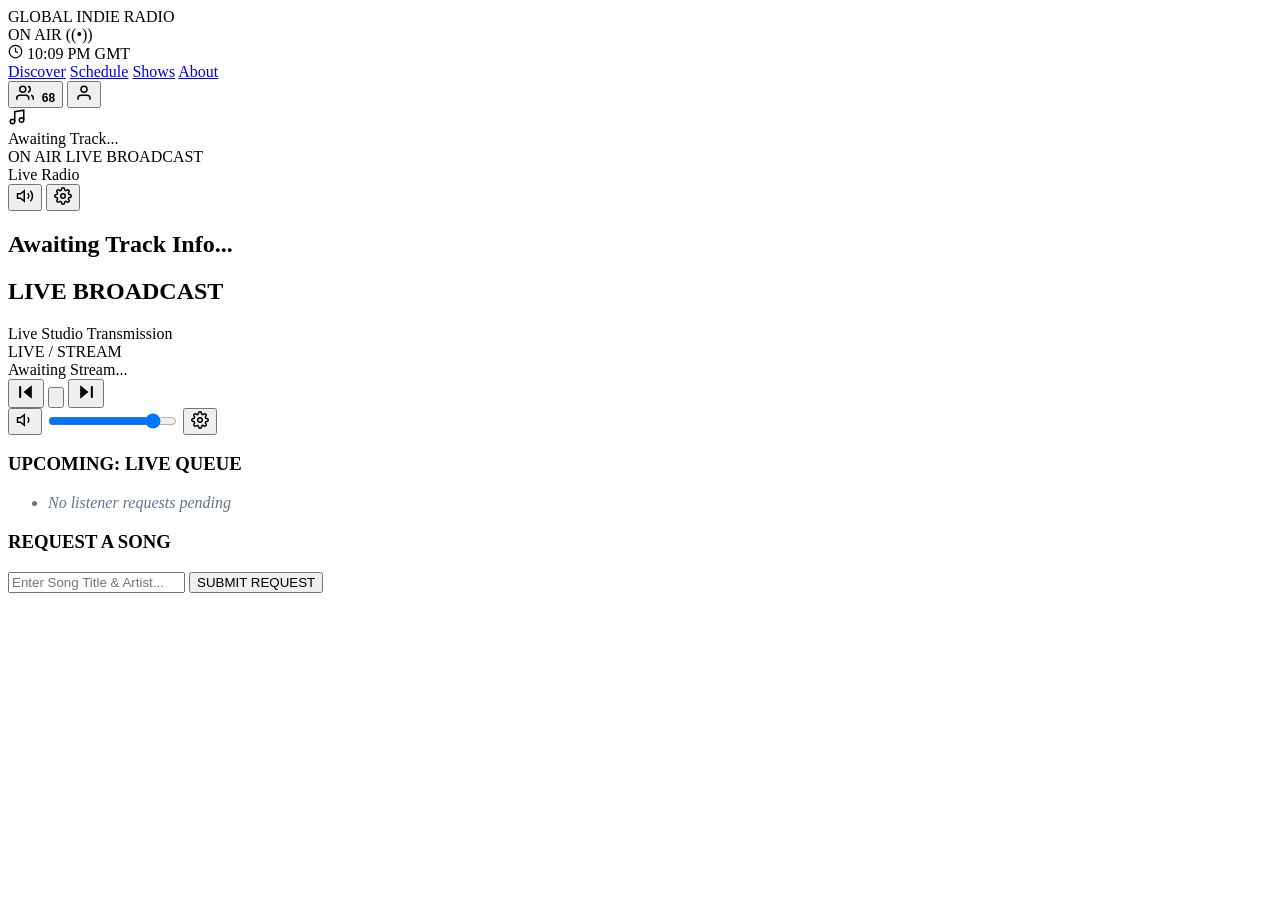
==== publish_build/Web/Assets/index.html @ b12333d2 "feat: add core application features, audio services, network discovery, and installer setup" ====
<!DOCTYPE html>
<html lang="en">
<head>
    <meta charset="UTF-8">
    <meta name="viewport" content="width=device-width, initial-scale=1.0">
    <title id="webTitle">Global Indie Radio - Live Broadcast</title>
    <link rel="preconnect" href="https://fonts.googleapis.com">
    <link rel="preconnect" href="https://fonts.gstatic.com" crossorigin>
    <link href="https://fonts.googleapis.com/css2?family=Inter:wght@400;500;600;700;800&display=swap" rel="stylesheet">
    <link rel="stylesheet" href="/assets/player.css">
</head>
<body>
    <!-- Top Navigation Header -->
    <header class="player-header">
        <div class="header-left">
            <span class="station-brand" id="stationBrand">GLOBAL INDIE RADIO</span>
            <div class="on-air-pill" id="onAirPill">
                <span class="pill-dot"></span>
                <span class="pill-text">ON AIR</span>
                <span class="broadcast-waves">((•))</span>
            </div>
        </div>

        <div class="header-center">
            <div class="clock-pill" id="liveClock">
                <svg width="15" height="15" viewBox="0 0 24 24" fill="none" stroke="currentColor" stroke-width="2">
                    <circle cx="12" cy="12" r="10"></circle>
                    <polyline points="12 6 12 12 16 14"></polyline>
                </svg>
                <span id="clockTime">10:09 PM GMT</span>
            </div>
        </div>

        <div class="header-right">
            <nav class="nav-links" id="navLinksContainer">
                <a href="#discover" class="nav-link">Discover</a>
                <a href="#schedule" class="nav-link">Schedule</a>
                <a href="#shows" class="nav-link">Shows</a>
                <a href="#about" class="nav-link">About</a>
            </nav>
            <div class="header-icons">
                <button class="icon-btn" title="Listeners">
                    <svg width="18" height="18" viewBox="0 0 24 24" fill="none" stroke="currentColor" stroke-width="2">
                        <path d="M17 21v-2a4 4 0 0 0-4-4H5a4 4 0 0 0-4 4v2"></path>
                        <circle cx="9" cy="7" r="4"></circle>
                        <path d="M23 21v-2a4 4 0 0 0-3-3.87"></path>
                        <path d="M16 3.13a4 4 0 0 1 0 7.75"></path>
                    </svg>
                    <span id="listenerCount" style="font-size: 12px; margin-left: 4px; font-weight: 600;">68</span>
                </button>
                <button class="icon-btn" title="User Profile">
                    <svg width="18" height="18" viewBox="0 0 24 24" fill="none" stroke="currentColor" stroke-width="2">
                        <path d="M20 21v-2a4 4 0 0 0-4-4H8a4 4 0 0 0-4 4v2"></path>
                        <circle cx="12" cy="7" r="4"></circle>
                    </svg>
                </button>
            </div>
        </div>
    </header>

    <!-- Main Content Container -->
    <main class="player-main-container">
        <!-- LEFT: Primary Broadcast Player Card -->
        <section class="broadcast-player-card">
            <div class="player-top-row">
                <!-- Album Artwork -->
                <div class="album-art-wrap">
                    <div class="album-art-image loading" id="albumArt">
                        <!-- Dynamic Loading Animation (shown when awaiting info) -->
                        <div class="album-art-loader" id="albumLoader">
                            <div class="loader-radar">
                                <span class="radar-ring"></span>
                                <span class="radar-ring"></span>
                                <span class="radar-ring"></span>
                                <div class="loader-icon">
                                    <svg width="18" height="18" viewBox="0 0 24 24" fill="none" stroke="currentColor" stroke-width="2">
                                        <path d="M9 18V5l12-2v13"></path>
                                        <circle cx="6" cy="18" r="3"></circle>
                                        <circle cx="18" cy="16" r="3"></circle>
                                    </svg>
                                </div>
                            </div>
                            <span class="loader-text">Awaiting Track...</span>
                        </div>

                        <!-- Live Track Artwork Overlay (displayed when info is received) -->
                        <div class="album-art-overlay" id="albumOverlay">
                            <span class="album-badge" id="albumBadge">ON AIR</span>
                            <span class="album-sub" id="albumSub">LIVE BROADCAST</span>
                        </div>
                    </div>
                </div>

                <!-- Track & Show Metadata + Live Waveform -->
                <div class="meta-and-waveform meta-loading" id="metaContainer">
                    <div class="meta-header-icons">
                        <span class="genre-tag" id="trackGenre">Live Radio</span>
                        <div class="top-action-icons">
                            <button class="action-icon-btn" title="Audio Stream">
                                <svg width="18" height="18" viewBox="0 0 24 24" fill="none" stroke="currentColor" stroke-width="2">
                                    <polygon points="11 5 6 9 2 9 2 15 6 15 11 19 11 5"></polygon>
                                    <path d="M19.07 4.93a10 10 0 0 1 0 14.14M15.54 8.46a5 5 0 0 1 0 7.07"></path>
                                </svg>
                            </button>
                            <button class="action-icon-btn" title="Settings">
                                <svg width="18" height="18" viewBox="0 0 24 24" fill="none" stroke="currentColor" stroke-width="2">
                                    <circle cx="12" cy="12" r="3"></circle>
                                    <path d="M19.4 15a1.65 1.65 0 0 0 .33 1.82l.06.06a2 2 0 0 1 0 2.83 2 2 0 0 1-2.83 0l-.06-.06a1.65 1.65 0 0 0-1.82-.33 1.65 1.65 0 0 0-1 1.51V21a2 2 0 0 1-2 2 2 2 0 0 1-2-2v-.09A1.65 1.65 0 0 0 9 19.4a1.65 1.65 0 0 0-1.82.33l-.06.06a2 2 0 0 1-2.83 0 2 2 0 0 1 0-2.83l.06-.06a1.65 1.65 0 0 0 .33-1.82 1.65 1.65 0 0 0-1.51-1H3a2 2 0 0 1-2-2 2 2 0 0 1 2-2h.09A1.65 1.65 0 0 0 4.6 9a1.65 1.65 0 0 0-.33-1.82l-.06-.06a2 2 0 0 1 0-2.83 2 2 0 0 1 2.83 0l.06.06a1.65 1.65 0 0 0 1.82.33H9a1.65 1.65 0 0 0 1-1.51V3a2 2 0 0 1 2-2 2 2 0 0 1 2 2v.09a1.65 1.65 0 0 0 1 1.51 1.65 1.65 0 0 0 1.82-.33l.06-.06a2 2 0 0 1 2.83 0 2 2 0 0 1 0 2.83l-.06.06a1.65 1.65 0 0 0-.33 1.82V9a1.65 1.65 0 0 0 1.51 1H21a2 2 0 0 1 2 2 2 2 0 0 1-2 2h-.09a1.65 1.65 0 0 0-1.51 1z"></path>
                                </svg>
                            </button>
                        </div>
                    </div>

                    <h1 class="track-title" id="trackTitle">Awaiting Track Info...</h1>
                    <h2 class="track-artist" id="trackArtist">LIVE BROADCAST</h2>
                    <div class="show-subtitle" id="showSubtitle">Live Studio Transmission</div>

                    <!-- Live Ambient Waveform Graphic -->
                    <div class="waveform-container">
                        <div class="wave-bar"></div>
                        <div class="wave-bar"></div>
                        <div class="wave-bar"></div>
                        <div class="wave-bar"></div>
                        <div class="wave-bar"></div>
                        <div class="wave-bar"></div>
                        <div class="wave-bar"></div>
                        <div class="wave-bar"></div>
                        <div class="wave-bar"></div>
                        <div class="wave-bar"></div>
                        <div class="wave-bar"></div>
                        <div class="wave-bar"></div>
                        <div class="wave-bar"></div>
                        <div class="wave-bar"></div>
                        <div class="wave-bar"></div>
                        <div class="wave-bar"></div>
                    </div>
                </div>
            </div>

            <!-- Scrub / Progress Line -->
            <div class="scrub-container">
                <div class="scrub-track">
                    <div class="scrub-fill" id="scrubFill">
                        <div class="scrub-thumb"></div>
                    </div>
                </div>
                <div class="time-readout">
                    <span id="currentTime">LIVE</span> / <span id="totalTime">STREAM</span>
                </div>
            </div>

            <!-- Bottom Transport & Volume Controls -->
            <div class="player-bottom-bar">
                <div class="bottom-track-name" id="bottomTrackName">Awaiting Stream...</div>

                <div class="center-playback-controls">
                    <button class="transport-btn" title="Previous Track">
                        <svg width="20" height="20" viewBox="0 0 24 24" fill="currentColor">
                            <polygon points="19 20 9 12 19 4 19 20"></polygon>
                            <line x1="5" y1="19" x2="5" y2="5" stroke="currentColor" stroke-width="2.5"></line>
                        </svg>
                    </button>

                    <!-- Huge Glowing Circular Play/Pause Button -->
                    <button class="large-play-button" id="playBtn" title="Play / Pause">
                        <svg class="icon-play" viewBox="0 0 24 24" fill="currentColor">
                            <polygon points="5 3 19 12 5 21 5 3"></polygon>
                        </svg>
                        <svg class="icon-pause" viewBox="0 0 24 24" fill="currentColor" style="display: none;">
                            <rect x="6" y="4" width="4" height="16"></rect>
                            <rect x="14" y="4" width="4" height="16"></rect>
                        </svg>
                    </button>

                    <button class="transport-btn" title="Next Track">
                        <svg width="20" height="20" viewBox="0 0 24 24" fill="currentColor">
                            <polygon points="5 4 15 12 5 20 5 4"></polygon>
                            <line x1="19" y1="5" x2="19" y2="19" stroke="currentColor" stroke-width="2.5"></line>
                        </svg>
                    </button>
                </div>

                <div class="volume-and-settings">
                    <button class="action-icon-btn" title="Volume">
                        <svg width="18" height="18" viewBox="0 0 24 24" fill="none" stroke="currentColor" stroke-width="2">
                            <polygon points="11 5 6 9 2 9 2 15 6 15 11 19 11 5"></polygon>
                            <path d="M15.54 8.46a5 5 0 0 1 0 7.07"></path>
                        </svg>
                    </button>
                    <input type="range" class="volume-slider" id="volumeSlider" min="0" max="1" step="0.02" value="0.85">
                    <button class="action-icon-btn" title="Audio Settings">
                        <svg width="18" height="18" viewBox="0 0 24 24" fill="none" stroke="currentColor" stroke-width="2">
                            <circle cx="12" cy="12" r="3"></circle>
                            <path d="M19.4 15a1.65 1.65 0 0 0 .33 1.82l.06.06a2 2 0 0 1 0 2.83 2 2 0 0 1-2.83 0l-.06-.06a1.65 1.65 0 0 0-1.82-.33 1.65 1.65 0 0 0-1 1.51V21a2 2 0 0 1-2 2 2 2 0 0 1-2-2v-.09A1.65 1.65 0 0 0 9 19.4a1.65 1.65 0 0 0-1.82.33l-.06.06a2 2 0 0 1-2.83 0 2 2 0 0 1 0-2.83l.06-.06a1.65 1.65 0 0 0 .33-1.82 1.65 1.65 0 0 0-1.51-1H3a2 2 0 0 1-2-2 2 2 0 0 1 2-2h.09A1.65 1.65 0 0 0 4.6 9a1.65 1.65 0 0 0-.33-1.82l-.06-.06a2 2 0 0 1 0-2.83 2 2 0 0 1 2.83 0l.06.06a1.65 1.65 0 0 0 1.82.33H9a1.65 1.65 0 0 0 1-1.51V3a2 2 0 0 1 2-2 2 2 0 0 1 2 2v.09a1.65 1.65 0 0 0 1 1.51 1.65 1.65 0 0 0 1.82-.33l.06-.06a2 2 0 0 1 2.83 0 2 2 0 0 1 0 2.83l-.06.06a1.65 1.65 0 0 0-.33 1.82V9a1.65 1.65 0 0 0 1.51 1H21a2 2 0 0 1 2 2 2 2 0 0 1-2 2h-.09a1.65 1.65 0 0 0-1.51 1z"></path>
                        </svg>
                    </button>
                </div>
            </div>

            <audio id="audioElement" preload="none"></audio>
        </section>

        <!-- RIGHT: Live Queue & Song Request Cards -->
        <aside class="sidebar-cards">
            <!-- UPCOMING: LIVE QUEUE -->
            <div class="sidebar-card">
                <h3 class="sidebar-title">UPCOMING: LIVE QUEUE</h3>
                <ul class="queue-list" id="queueList">
                    <li class="queue-item" style="color: #64748b; font-style: italic; justify-content: center;">
                        <span>No listener requests pending</span>
                    </li>
                </ul>
            </div>

            <!-- REQUEST A SONG -->
            <div class="sidebar-card">
                <h3 class="sidebar-title">REQUEST A SONG</h3>
                <form id="requestForm" class="request-form">
                    <input type="text" id="requestInput" class="request-input" placeholder="Enter Song Title & Artist..." required autocomplete="off">
                    <button type="submit" class="submit-request-btn">SUBMIT REQUEST</button>
                </form>
                <div id="requestSuccess" class="request-success-msg" style="display: none;">Request submitted to DJ!</div>
            </div>
        </aside>
    </main>

    <script src="/assets/player.js"></script>
</body>
</html>
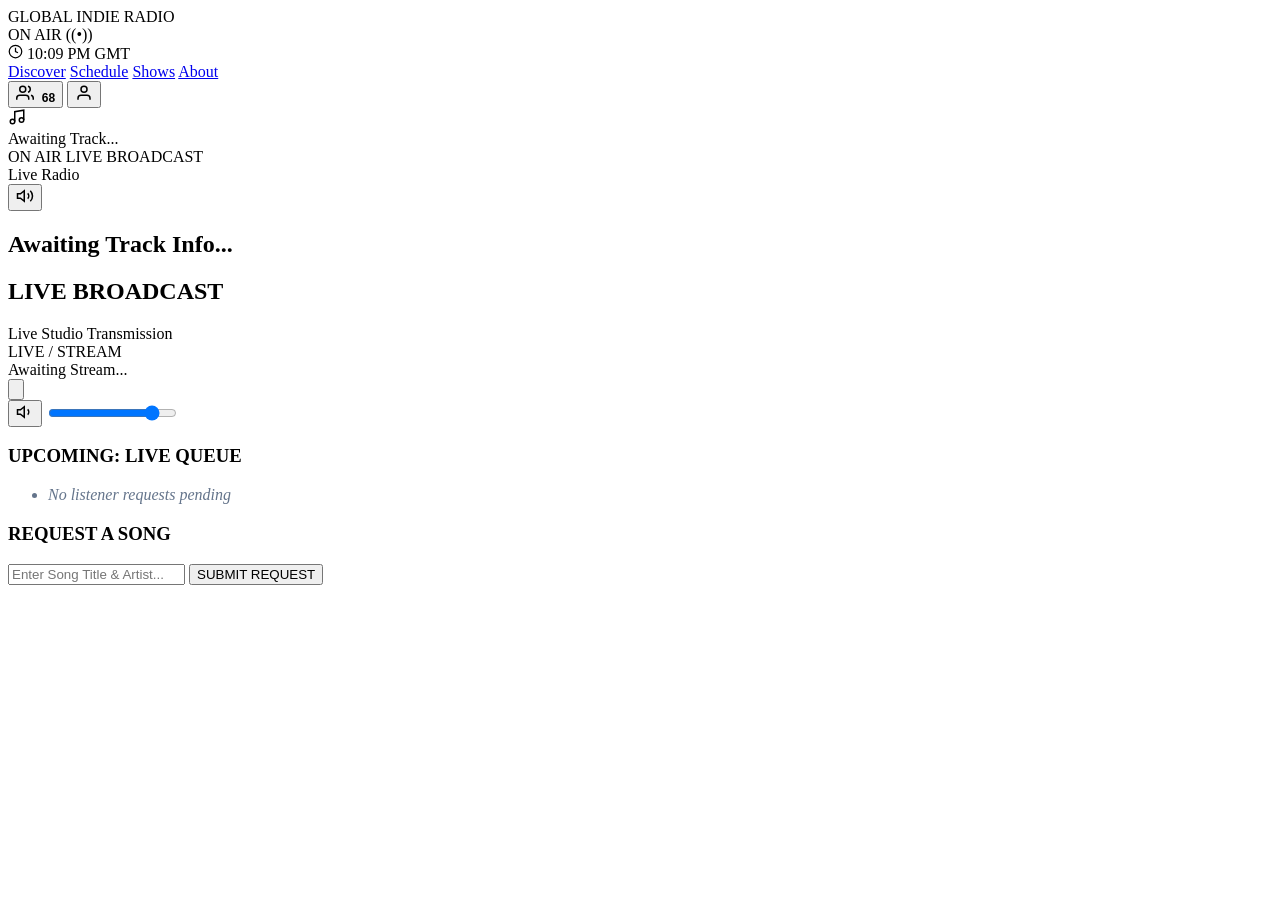
==== commit 9b6d928e: "feat: add live broadcast web player UI and application build artifacts" ====
--- a/publish_build/Web/Assets/index.html
+++ b/publish_build/Web/Assets/index.html
@@ -96,18 +96,12 @@
                     <div class="meta-header-icons">
                         <span class="genre-tag" id="trackGenre">Live Radio</span>
                         <div class="top-action-icons">
-                            <button class="action-icon-btn" title="Audio Stream">
+                            <button class="action-icon-btn" title="Live Radio Stream">
                                 <svg width="18" height="18" viewBox="0 0 24 24" fill="none" stroke="currentColor" stroke-width="2">
                                     <polygon points="11 5 6 9 2 9 2 15 6 15 11 19 11 5"></polygon>
                                     <path d="M19.07 4.93a10 10 0 0 1 0 14.14M15.54 8.46a5 5 0 0 1 0 7.07"></path>
                                 </svg>
                             </button>
-                            <button class="action-icon-btn" title="Settings">
-                                <svg width="18" height="18" viewBox="0 0 24 24" fill="none" stroke="currentColor" stroke-width="2">
-                                    <circle cx="12" cy="12" r="3"></circle>
-                                    <path d="M19.4 15a1.65 1.65 0 0 0 .33 1.82l.06.06a2 2 0 0 1 0 2.83 2 2 0 0 1-2.83 0l-.06-.06a1.65 1.65 0 0 0-1.82-.33 1.65 1.65 0 0 0-1 1.51V21a2 2 0 0 1-2 2 2 2 0 0 1-2-2v-.09A1.65 1.65 0 0 0 9 19.4a1.65 1.65 0 0 0-1.82.33l-.06.06a2 2 0 0 1-2.83 0 2 2 0 0 1 0-2.83l.06-.06a1.65 1.65 0 0 0 .33-1.82 1.65 1.65 0 0 0-1.51-1H3a2 2 0 0 1-2-2 2 2 0 0 1 2-2h.09A1.65 1.65 0 0 0 4.6 9a1.65 1.65 0 0 0-.33-1.82l-.06-.06a2 2 0 0 1 0-2.83 2 2 0 0 1 2.83 0l.06.06a1.65 1.65 0 0 0 1.82.33H9a1.65 1.65 0 0 0 1-1.51V3a2 2 0 0 1 2-2 2 2 0 0 1 2 2v.09a1.65 1.65 0 0 0 1 1.51 1.65 1.65 0 0 0 1.82-.33l.06-.06a2 2 0 0 1 2.83 0 2 2 0 0 1 0 2.83l-.06.06a1.65 1.65 0 0 0-.33 1.82V9a1.65 1.65 0 0 0 1.51 1H21a2 2 0 0 1 2 2 2 2 0 0 1-2 2h-.09a1.65 1.65 0 0 0-1.51 1z"></path>
-                                </svg>
-                            </button>
                         </div>
                     </div>
 
@@ -154,15 +148,8 @@
                 <div class="bottom-track-name" id="bottomTrackName">Awaiting Stream...</div>
 
                 <div class="center-playback-controls">
-                    <button class="transport-btn" title="Previous Track">
-                        <svg width="20" height="20" viewBox="0 0 24 24" fill="currentColor">
-                            <polygon points="19 20 9 12 19 4 19 20"></polygon>
-                            <line x1="5" y1="19" x2="5" y2="5" stroke="currentColor" stroke-width="2.5"></line>
-                        </svg>
-                    </button>
-
                     <!-- Huge Glowing Circular Play/Pause Button -->
-                    <button class="large-play-button" id="playBtn" title="Play / Pause">
+                    <button class="large-play-button" id="playBtn" title="Play Live Stream">
                         <svg class="icon-play" viewBox="0 0 24 24" fill="currentColor">
                             <polygon points="5 3 19 12 5 21 5 3"></polygon>
                         </svg>
@@ -171,33 +158,25 @@
                             <rect x="14" y="4" width="4" height="16"></rect>
                         </svg>
                     </button>
-
-                    <button class="transport-btn" title="Next Track">
-                        <svg width="20" height="20" viewBox="0 0 24 24" fill="currentColor">
-                            <polygon points="5 4 15 12 5 20 5 4"></polygon>
-                            <line x1="19" y1="5" x2="19" y2="19" stroke="currentColor" stroke-width="2.5"></line>
-                        </svg>
-                    </button>
                 </div>
 
                 <div class="volume-and-settings">
-                    <button class="action-icon-btn" title="Volume">
-                        <svg width="18" height="18" viewBox="0 0 24 24" fill="none" stroke="currentColor" stroke-width="2">
+                    <button class="action-icon-btn" id="volumeBtn" title="Mute / Unmute">
+                        <svg class="icon-vol-on" width="18" height="18" viewBox="0 0 24 24" fill="none" stroke="currentColor" stroke-width="2">
                             <polygon points="11 5 6 9 2 9 2 15 6 15 11 19 11 5"></polygon>
                             <path d="M15.54 8.46a5 5 0 0 1 0 7.07"></path>
                         </svg>
+                        <svg class="icon-vol-mute" width="18" height="18" viewBox="0 0 24 24" fill="none" stroke="currentColor" stroke-width="2" style="display: none;">
+                            <polygon points="11 5 6 9 2 9 2 15 6 15 11 19 11 5"></polygon>
+                            <line x1="23" y1="9" x2="17" y2="15"></line>
+                            <line x1="17" y1="9" x2="23" y2="15"></line>
+                        </svg>
                     </button>
-                    <input type="range" class="volume-slider" id="volumeSlider" min="0" max="1" step="0.02" value="0.85">
-                    <button class="action-icon-btn" title="Audio Settings">
-                        <svg width="18" height="18" viewBox="0 0 24 24" fill="none" stroke="currentColor" stroke-width="2">
-                            <circle cx="12" cy="12" r="3"></circle>
-                            <path d="M19.4 15a1.65 1.65 0 0 0 .33 1.82l.06.06a2 2 0 0 1 0 2.83 2 2 0 0 1-2.83 0l-.06-.06a1.65 1.65 0 0 0-1.82-.33 1.65 1.65 0 0 0-1 1.51V21a2 2 0 0 1-2 2 2 2 0 0 1-2-2v-.09A1.65 1.65 0 0 0 9 19.4a1.65 1.65 0 0 0-1.82.33l-.06.06a2 2 0 0 1-2.83 0 2 2 0 0 1 0-2.83l.06-.06a1.65 1.65 0 0 0 .33-1.82 1.65 1.65 0 0 0-1.51-1H3a2 2 0 0 1-2-2 2 2 0 0 1 2-2h.09A1.65 1.65 0 0 0 4.6 9a1.65 1.65 0 0 0-.33-1.82l-.06-.06a2 2 0 0 1 0-2.83 2 2 0 0 1 2.83 0l.06.06a1.65 1.65 0 0 0 1.82.33H9a1.65 1.65 0 0 0 1-1.51V3a2 2 0 0 1 2-2 2 2 0 0 1 2 2v.09a1.65 1.65 0 0 0 1 1.51 1.65 1.65 0 0 0 1.82-.33l.06-.06a2 2 0 0 1 2.83 0 2 2 0 0 1 0 2.83l-.06.06a1.65 1.65 0 0 0-.33 1.82V9a1.65 1.65 0 0 0 1.51 1H21a2 2 0 0 1 2 2 2 2 0 0 1-2 2h-.09a1.65 1.65 0 0 0-1.51 1z"></path>
-                        </svg>
-                    </button>
-                </div>
-            </div>
-
-            <audio id="audioElement" preload="none"></audio>
+                    <input type="range" class="volume-slider" id="volumeSlider" min="0" max="1" step="0.01" value="0.85">
+                </div>
+            </div>
+
+            <audio id="audioElement" preload="none" crossorigin="anonymous"></audio>
         </section>
 
         <!-- RIGHT: Live Queue & Song Request Cards -->
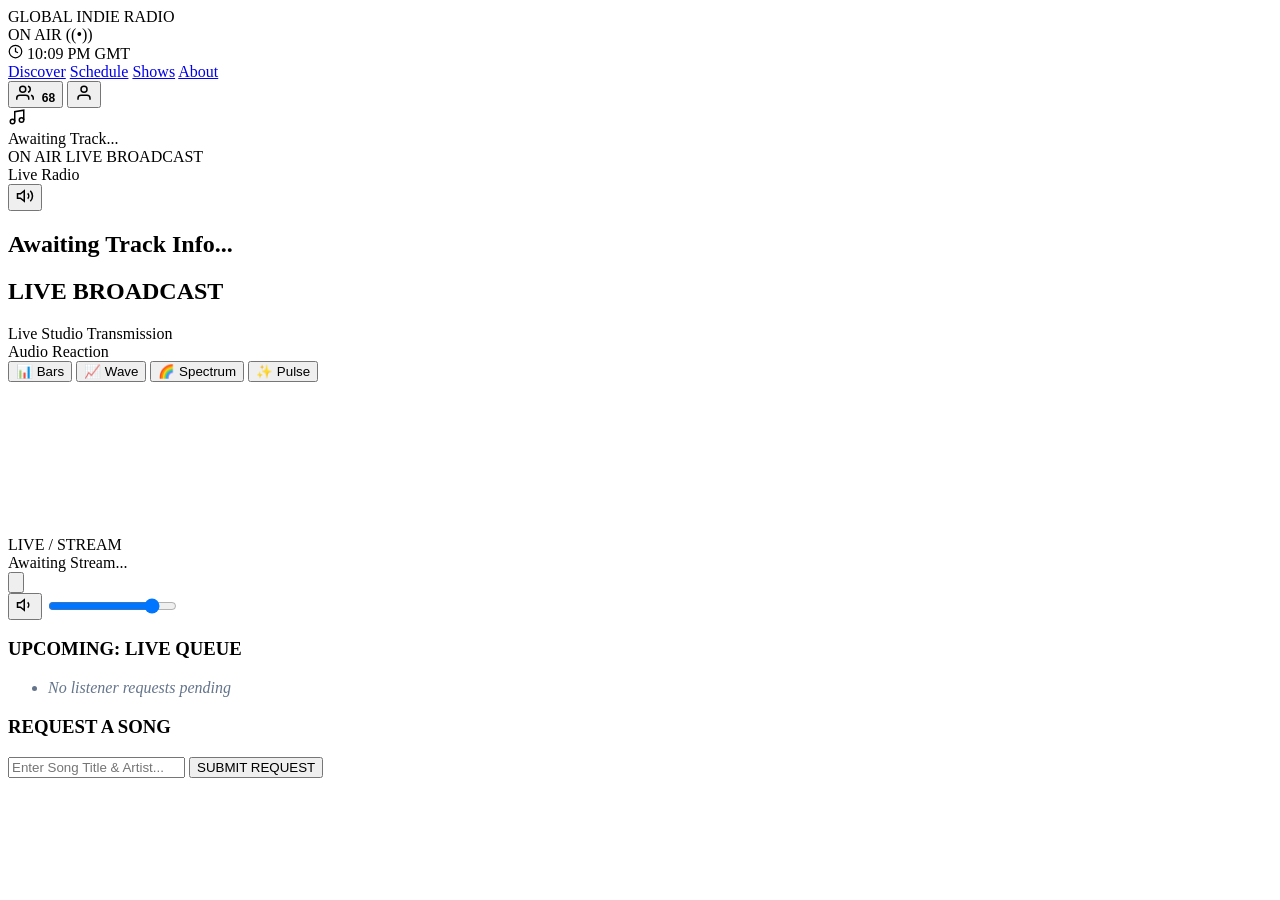
==== commit e8f1731c: "feat: add Scrim audio capture, HTTP streaming server, and web player frontend assets" ====
--- a/publish_build/Web/Assets/index.html
+++ b/publish_build/Web/Assets/index.html
@@ -109,24 +109,20 @@
                     <h2 class="track-artist" id="trackArtist">LIVE BROADCAST</h2>
                     <div class="show-subtitle" id="showSubtitle">Live Studio Transmission</div>
 
-                    <!-- Live Ambient Waveform Graphic -->
-                    <div class="waveform-container">
-                        <div class="wave-bar"></div>
-                        <div class="wave-bar"></div>
-                        <div class="wave-bar"></div>
-                        <div class="wave-bar"></div>
-                        <div class="wave-bar"></div>
-                        <div class="wave-bar"></div>
-                        <div class="wave-bar"></div>
-                        <div class="wave-bar"></div>
-                        <div class="wave-bar"></div>
-                        <div class="wave-bar"></div>
-                        <div class="wave-bar"></div>
-                        <div class="wave-bar"></div>
-                        <div class="wave-bar"></div>
-                        <div class="wave-bar"></div>
-                        <div class="wave-bar"></div>
-                        <div class="wave-bar"></div>
+                    <!-- Live Visualizer & Multi-Mode Reaction Offers -->
+                    <div class="visualizer-wrapper">
+                        <div class="visualizer-toolbar">
+                            <span class="visualizer-title">Audio Reaction</span>
+                            <div class="vis-modes-group" id="visModeGroup">
+                                <button class="vis-mode-btn active" data-mode="bars" title="Classic Dynamic Equalizer Bars">📊 Bars</button>
+                                <button class="vis-mode-btn" data-mode="wave" title="Smooth Oscilloscope Waveform">📈 Wave</button>
+                                <button class="vis-mode-btn" data-mode="spectrum" title="Multi-Frequency Harmonic Spectrum">🌈 Spectrum</button>
+                                <button class="vis-mode-btn" data-mode="pulse" title="Rhythmic Radial Bass Pulse">✨ Pulse</button>
+                            </div>
+                        </div>
+                        <div class="waveform-container" id="visualizerContainer">
+                            <canvas id="visualizerCanvas"></canvas>
+                        </div>
                     </div>
                 </div>
             </div>
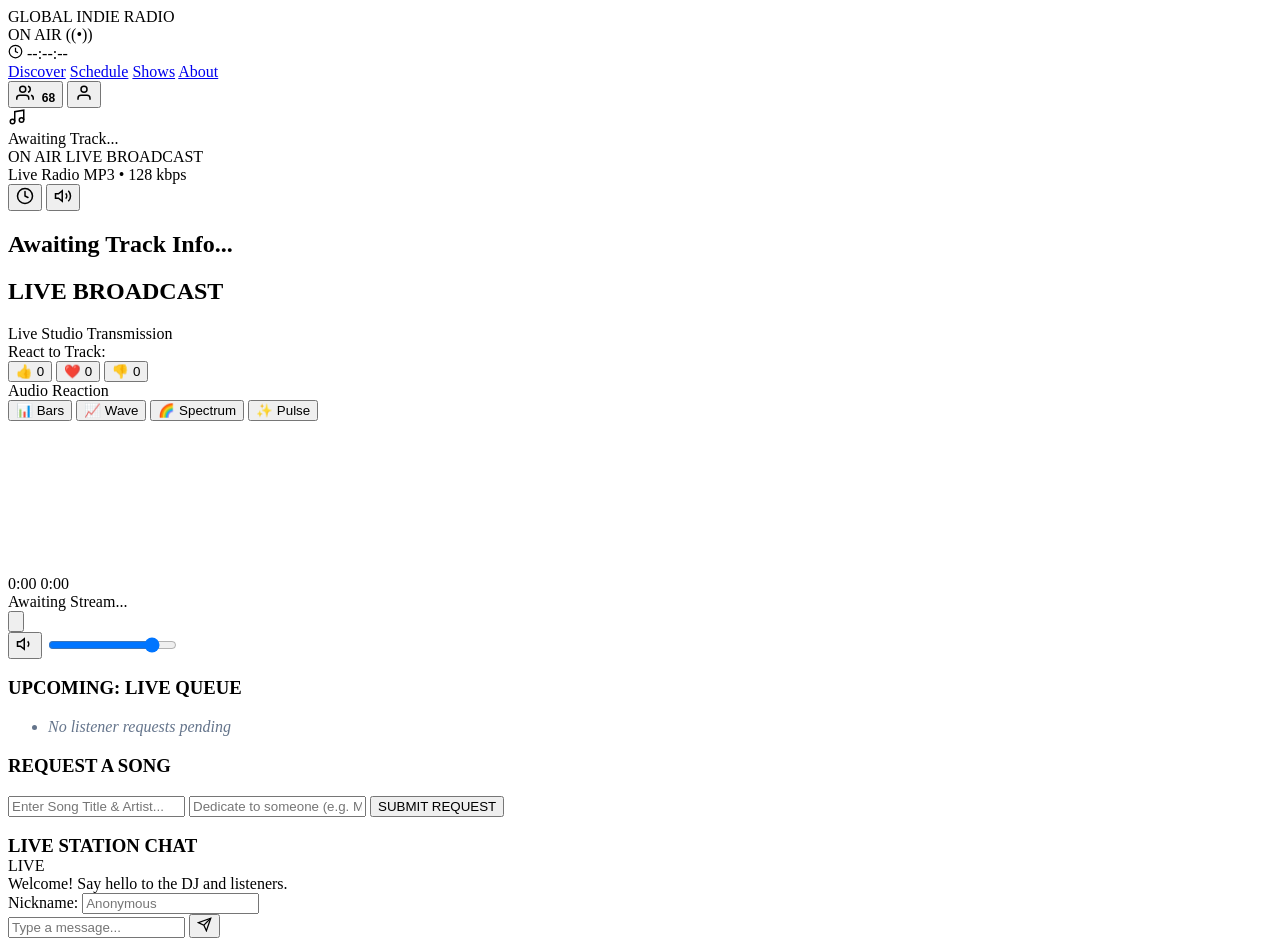
==== commit fffc990b: "feat: implement HTTP stream server with TCP bridge fallback and web player assets" ====
--- a/publish_build/Web/Assets/index.html
+++ b/publish_build/Web/Assets/index.html
@@ -4,6 +4,13 @@
     <meta charset="UTF-8">
     <meta name="viewport" content="width=device-width, initial-scale=1.0">
     <title id="webTitle">Global Indie Radio - Live Broadcast</title>
+    <link rel="manifest" href="/manifest.webmanifest">
+    <link rel="icon" type="image/svg+xml" href="/assets/icon.svg">
+    <link rel="apple-touch-icon" href="/assets/icon-192.png">
+    <meta name="theme-color" content="#0d0f12">
+    <meta name="apple-mobile-web-app-capable" content="yes">
+    <meta name="apple-mobile-web-app-status-bar-style" content="black-translucent">
+    <meta name="apple-mobile-web-app-title" content="Scrim">
     <link rel="preconnect" href="https://fonts.googleapis.com">
     <link rel="preconnect" href="https://fonts.gstatic.com" crossorigin>
     <link href="https://fonts.googleapis.com/css2?family=Inter:wght@400;500;600;700;800&display=swap" rel="stylesheet">
@@ -27,7 +34,7 @@
                     <circle cx="12" cy="12" r="10"></circle>
                     <polyline points="12 6 12 12 16 14"></polyline>
                 </svg>
-                <span id="clockTime">10:09 PM GMT</span>
+                <span id="clockTime">--:--:--</span>
             </div>
         </div>
 
@@ -39,6 +46,14 @@
                 <a href="#about" class="nav-link">About</a>
             </nav>
             <div class="header-icons">
+                <button class="icon-btn pwa-install-btn" id="pwaInstallBtn" title="Install Scrim as Desktop or Mobile App" style="display: none;">
+                    <svg width="15" height="15" viewBox="0 0 24 24" fill="none" stroke="currentColor" stroke-width="2">
+                        <path d="M21 15v4a2 2 0 0 1-2 2H5a2 2 0 0 1-2-2v-4"></path>
+                        <polyline points="7 10 12 15 17 10"></polyline>
+                        <line x1="12" y1="15" x2="12" y2="3"></line>
+                    </svg>
+                    <span class="pwa-btn-text">Install App</span>
+                </button>
                 <button class="icon-btn" title="Listeners">
                     <svg width="18" height="18" viewBox="0 0 24 24" fill="none" stroke="currentColor" stroke-width="2">
                         <path d="M17 21v-2a4 4 0 0 0-4-4H5a4 4 0 0 0-4 4v2"></path>
@@ -94,13 +109,31 @@
                 <!-- Track & Show Metadata + Live Waveform -->
                 <div class="meta-and-waveform meta-loading" id="metaContainer">
                     <div class="meta-header-icons">
-                        <span class="genre-tag" id="trackGenre">Live Radio</span>
+                        <div class="meta-tags-group">
+                            <span class="genre-tag" id="trackGenre">Live Radio</span>
+                            <span class="stream-quality-pill" id="streamQualityPill" title="Broadcast Format & Bitrate">
+                                <span class="quality-format" id="streamFormat">MP3</span>
+                                <span class="quality-separator">•</span>
+                                <span class="quality-bitrate" id="streamBitrate">128 kbps</span>
+                            </span>
+                        </div>
                         <div class="top-action-icons">
-                            <button class="action-icon-btn" title="Live Radio Stream">
-                                <svg width="18" height="18" viewBox="0 0 24 24" fill="none" stroke="currentColor" stroke-width="2">
+                            <button class="action-icon-btn history-toggle-btn" id="historyToggleBtn" title="Recently Played Tracks" aria-label="View Recently Played Tracks">
+                                <svg width="18" height="18" viewBox="0 0 24 24" fill="none" stroke="currentColor" stroke-width="2" stroke-linecap="round" stroke-linejoin="round">
+                                    <circle cx="12" cy="12" r="10"></circle>
+                                    <polyline points="12 6 12 12 16 14"></polyline>
+                                </svg>
+                            </button>
+                            <button class="action-icon-btn top-speaker-btn" id="topSpeakerBtn" title="Mute / Unmute Audio (M)" aria-label="Mute or Unmute Stream">
+                                <svg class="icon-top-vol-on" width="18" height="18" viewBox="0 0 24 24" fill="none" stroke="currentColor" stroke-width="2">
                                     <polygon points="11 5 6 9 2 9 2 15 6 15 11 19 11 5"></polygon>
                                     <path d="M19.07 4.93a10 10 0 0 1 0 14.14M15.54 8.46a5 5 0 0 1 0 7.07"></path>
                                 </svg>
+                                <svg class="icon-top-vol-mute" width="18" height="18" viewBox="0 0 24 24" fill="none" stroke="currentColor" stroke-width="2" style="display: none;">
+                                    <polygon points="11 5 6 9 2 9 2 15 6 15 11 19 11 5"></polygon>
+                                    <line x1="23" y1="9" x2="17" y2="15"></line>
+                                    <line x1="17" y1="9" x2="23" y2="15"></line>
+                                </svg>
                             </button>
                         </div>
                     </div>
@@ -108,6 +141,25 @@
                     <h1 class="track-title" id="trackTitle">Awaiting Track Info...</h1>
                     <h2 class="track-artist" id="trackArtist">LIVE BROADCAST</h2>
                     <div class="show-subtitle" id="showSubtitle">Live Studio Transmission</div>
+
+                    <!-- Live Song Reactions (Thumbs Up, Love, Thumbs Down) -->
+                    <div class="song-reactions-bar" id="songReactionsBar">
+                        <span class="reactions-label">React to Track:</span>
+                        <div class="reactions-buttons">
+                            <button class="reaction-btn" id="btnReactionThumbsUp" data-reaction="thumbs_up" title="Thumbs Up this song">
+                                <span class="reaction-emoji">👍</span>
+                                <span class="reaction-count" id="countThumbsUp">0</span>
+                            </button>
+                            <button class="reaction-btn reaction-love" id="btnReactionLove" data-reaction="heart" title="Love this song">
+                                <span class="reaction-emoji">❤️</span>
+                                <span class="reaction-count" id="countHeart">0</span>
+                            </button>
+                            <button class="reaction-btn" id="btnReactionThumbsDown" data-reaction="thumbs_down" title="Thumbs Down this song">
+                                <span class="reaction-emoji">👎</span>
+                                <span class="reaction-count" id="countThumbsDown">0</span>
+                            </button>
+                        </div>
+                    </div>
 
                     <!-- Live Visualizer & Multi-Mode Reaction Offers -->
                     <div class="visualizer-wrapper">
@@ -127,15 +179,16 @@
                 </div>
             </div>
 
-            <!-- Scrub / Progress Line -->
-            <div class="scrub-container">
-                <div class="scrub-track">
+            <!-- Song Tracker / Timeline Progress Bar -->
+            <div class="scrub-container" id="songTrackerContainer" title="Song Progress Tracker">
+                <div class="scrub-track" id="scrubTrack">
                     <div class="scrub-fill" id="scrubFill">
                         <div class="scrub-thumb"></div>
                     </div>
                 </div>
                 <div class="time-readout">
-                    <span id="currentTime">LIVE</span> / <span id="totalTime">STREAM</span>
+                    <span id="currentTime">0:00</span>
+                    <span id="totalTime">0:00</span>
                 </div>
             </div>
 
@@ -192,12 +245,70 @@
                 <h3 class="sidebar-title">REQUEST A SONG</h3>
                 <form id="requestForm" class="request-form">
                     <input type="text" id="requestInput" class="request-input" placeholder="Enter Song Title & Artist..." required autocomplete="off">
+                    <input type="text" id="dedicationInput" class="request-input request-dedication-input" placeholder="Dedicate to someone (e.g. Maria, Mom, Crew)..." autocomplete="off" maxlength="60">
                     <button type="submit" class="submit-request-btn">SUBMIT REQUEST</button>
                 </form>
-                <div id="requestSuccess" class="request-success-msg" style="display: none;">Request submitted to DJ!</div>
-            </div>
-        </aside>
+                <div id="requestSuccess" class="request-success-msg" style="display: none;">Request & dedication submitted to DJ!</div>
+            </div>
+
+            <!-- LIVE STATION CHAT -->
+            <div class="sidebar-card chat-card" id="chatCard">
+                <div class="chat-card-header">
+                    <h3 class="sidebar-title" style="margin-bottom: 0;">LIVE STATION CHAT</h3>
+                    <span class="chat-status-pill" id="chatStatusPill">LIVE</span>
+                </div>
+                
+                <div class="chat-disabled-banner" id="chatDisabledBanner" style="display: none;">
+                    <svg width="15" height="15" viewBox="0 0 24 24" fill="none" stroke="currentColor" stroke-width="2">
+                        <circle cx="12" cy="12" r="10"></circle>
+                        <line x1="4.93" y1="4.93" x2="19.07" y2="19.07"></line>
+                    </svg>
+                    <span>Chat paused by host</span>
+                </div>
+
+                <div class="chat-messages-container" id="chatMessagesContainer">
+                    <div class="chat-messages-list" id="chatMessagesList">
+                        <div class="chat-empty-hint" id="chatEmptyHint">Welcome! Say hello to the DJ and listeners.</div>
+                    </div>
+                </div>
+
+                <form id="chatForm" class="chat-form">
+                    <div class="chat-sender-row">
+                        <span class="chat-sender-label">Nickname:</span>
+                        <input type="text" id="chatNicknameInput" class="chat-nickname-input" placeholder="Anonymous" maxlength="24" title="Change your anonymous chat handle">
+                    </div>
+                    <div class="chat-input-row">
+                        <input type="text" id="chatMessageInput" class="chat-message-input" placeholder="Type a message..." maxlength="300" required autocomplete="off">
+                        <button type="submit" class="chat-send-btn" id="chatSendBtn" title="Send message" aria-label="Send message">
+                            <svg width="15" height="15" viewBox="0 0 24 24" fill="none" stroke="currentColor" stroke-width="2">
+                                <line x1="22" y1="2" x2="11" y2="13"></line>
+                                <polygon points="22 2 15 22 11 13 2 9 22 2"></polygon>
+                            </svg>
+                        </button>
+                    </div>
+                </form>
+            </div>
     </main>
+
+    <!-- RECENTLY PLAYED MODAL / DRAWER -->
+    <div class="history-modal-backdrop" id="historyModal" style="display: none;">
+        <div class="history-modal-content">
+            <div class="history-modal-header">
+                <div class="history-header-title">
+                    <svg width="18" height="18" viewBox="0 0 24 24" fill="none" stroke="currentColor" stroke-width="2" stroke-linecap="round" stroke-linejoin="round">
+                        <circle cx="12" cy="12" r="10"></circle>
+                        <polyline points="12 6 12 12 16 14"></polyline>
+                    </svg>
+                    <h3 id="historyModalTitle">RECENTLY PLAYED</h3>
+                </div>
+                <button class="history-close-btn" id="historyCloseBtn" title="Close">✕</button>
+            </div>
+            <div class="history-list-container" id="historyListContainer">
+                <div class="history-empty" id="historyEmptyHint">No recently played songs yet this session.</div>
+                <div class="history-items-list" id="historyItemsList"></div>
+            </div>
+        </div>
+    </div>
 
     <script src="/assets/player.js"></script>
 </body>
